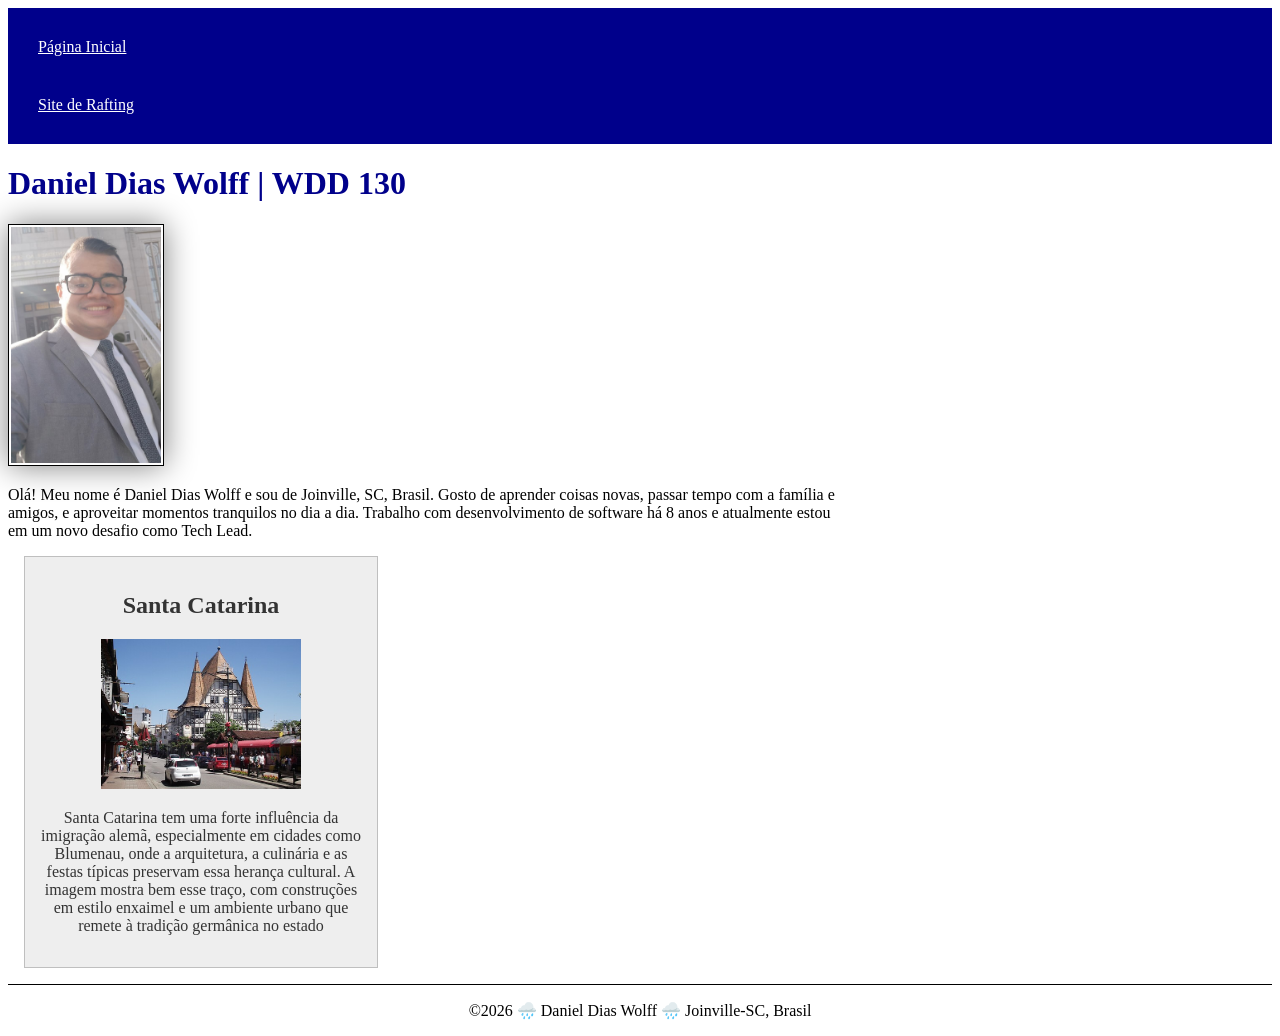
==== index.html @ 9dc5e1a5 "atividade da semana 02 Melhoria da Página Inicial" ====
<!DOCTYPE html>
<html lang="pt-BR">

<head>
    <meta charset="utf-8">
    <meta name="viewport" content="width=device-width, initial-scale=1.0">
    <title>Daniel Dias Wolff | WDD 130</title>
    <meta name="description"
        content="Página inicial de Daniel Dias Wolff no curso WDD 130, apresentando perfil, experiência em desenvolvimento de software e propósito acadêmico.">
    <meta name="author" content="Daniel Dias Wolff">
    <link rel="stylesheet" href="estilos/estilos.css">
</head>

<body>
    <header>
        <nav>
            <a href="#">Página Inicial</a>
            <a href="wwr/">Site de Rafting</a>
        </nav>
    </header>

    <main>
        <h1>Daniel Dias Wolff | WDD 130</h1>
        <img src="imagens/perfil.jpg" alt="Olá, meu nome é Daniel Dias Wolff" width="200">
        <p>Olá! Meu nome é Daniel Dias Wolff e sou de Joinville, SC, Brasil. Gosto de aprender coisas novas, passar
            tempo com a
            família e amigos, e aproveitar momentos tranquilos no dia a dia. Trabalho com desenvolvimento de software há
            8 anos
            e atualmente estou em um novo desafio como Tech Lead.
        </p>
    </main>

    <aside>
        <h2>Santa Catarina</h2>
        <img src="imagens/vista_do_castelinho_da_moellmann_em_blumenau.jpg" alt="">
        <p>Santa Catarina tem uma forte influência da imigração alemã, especialmente em cidades como Blumenau, onde a
            arquitetura,
            a culinária e as festas típicas preservam essa herança cultural. A imagem mostra bem esse traço, com
            construções em
            estilo enxaimel e um ambiente urbano que remete à tradição germânica no estado</p>
    </aside>

    <footer>
        <p>©2026 🌧️ Daniel Dias Wolff 🌧️ Joinville-SC, Brasil</p>
    </footer>
</body>

</html>
---- estilos/estilos.css ----
nav {
    background-color: darkblue;
    padding: 10px;
}

nav a {
    color: white;
    display: block;
    padding: 20px;
}

h1 {
    color: darkblue;
}

main img {
    width: 150px;
    height: auto;
    border: 1px solid black;
    padding: 2px;
    box-shadow: 0 0 30px gray;
}

p {
    padding: 10px;
}

main {
    max-width: 840px;
}

aside {
    width: 20rem;
    margin: 1rem;
    border: 1px solid rgb(0 0 0 / 0.2);
    padding: 1rem;
    background-color: #eee;
    color: #333;
    text-align: center;
}

aside img {
    width: 200px;
    height: auto;
}

p {
    padding: 0;
}

footer {
    margin-top: 15px;
    border-top: 1px solid #000;
    text-align: center;
}
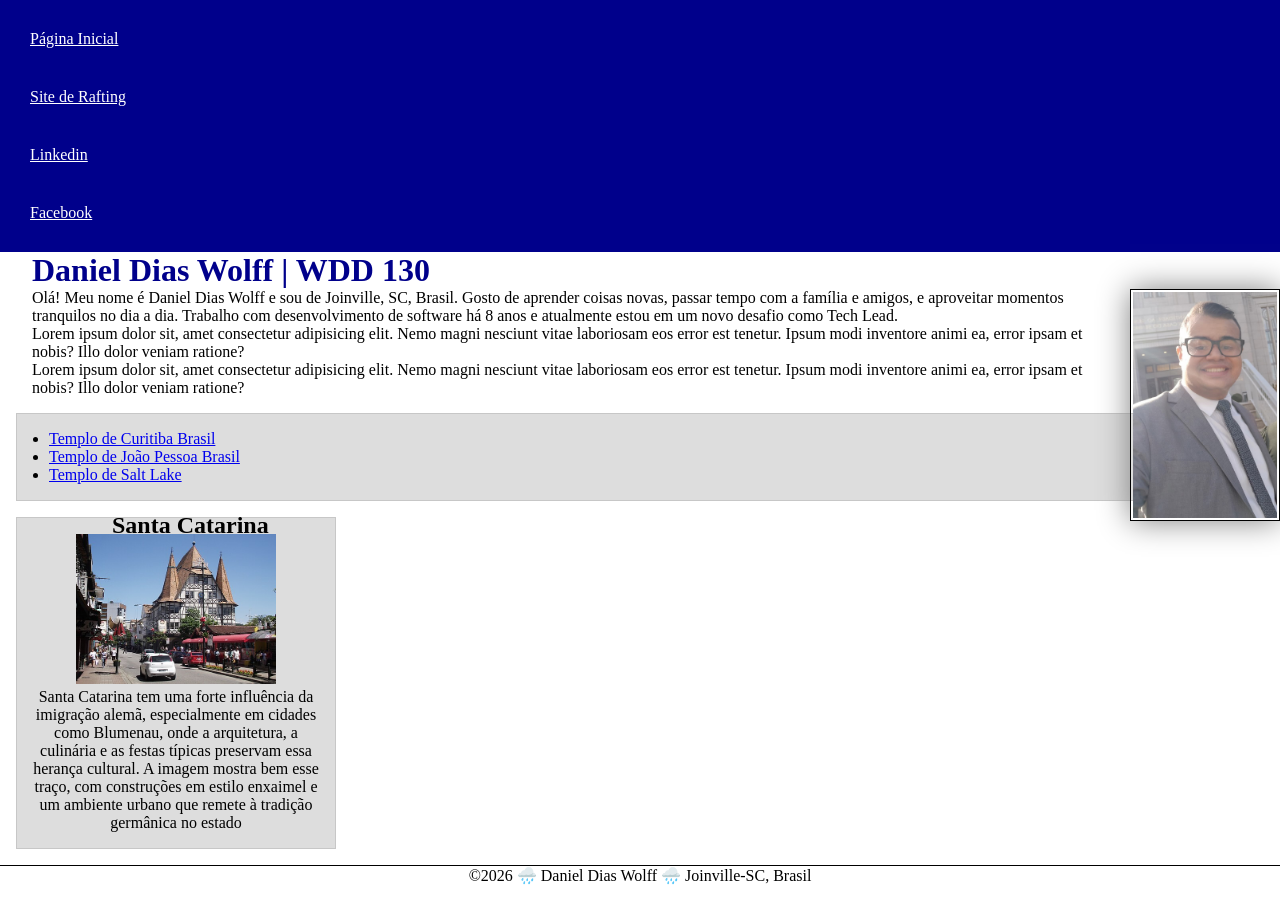
==== commit a6b75806: "Melhorias adicionais na pagina inicial" ====
--- a/index.html
+++ b/index.html
@@ -16,23 +16,48 @@
         <nav>
             <a href="#">Página Inicial</a>
             <a href="wwr/">Site de Rafting</a>
+            <a href="https://www.linkedin.com/in/daniel-dias-wolff-31904819b/">Linkedin</a>
+            <a href="https://www.facebook.com/daniel.wolff.5855">Facebook</a>
         </nav>
     </header>
 
     <main>
-        <h1>Daniel Dias Wolff | WDD 130</h1>
+        <h1 class="indentacao">Daniel Dias Wolff | WDD 130</h1>
         <img src="imagens/perfil.jpg" alt="Olá, meu nome é Daniel Dias Wolff" width="200">
-        <p>Olá! Meu nome é Daniel Dias Wolff e sou de Joinville, SC, Brasil. Gosto de aprender coisas novas, passar
+        <p class="indentacao">Olá! Meu nome é Daniel Dias Wolff e sou de Joinville, SC, Brasil. Gosto de aprender coisas
+            novas, passar
             tempo com a
             família e amigos, e aproveitar momentos tranquilos no dia a dia. Trabalho com desenvolvimento de software há
             8 anos
             e atualmente estou em um novo desafio como Tech Lead.
         </p>
+        <p class="indentacao">
+            Lorem ipsum dolor sit, amet consectetur adipisicing elit. Nemo magni nesciunt vitae laboriosam eos error est
+            tenetur. Ipsum modi inventore animi ea, error ipsam et nobis? Illo dolor veniam ratione?
+        </p>
+        <p class="indentacao">
+            Lorem ipsum dolor sit, amet consectetur adipisicing elit. Nemo magni nesciunt vitae laboriosam eos error est
+            tenetur. Ipsum modi inventore animi ea, error ipsam et nobis? Illo dolor veniam ratione?
+        </p>
+        <ul class="caixa indentacao">
+            <li><a href="https://www.churchofjesuschrist.org/temples/details/curitiba-brazil-temple"
+                    target="_blank">Templo de Curitiba Brasil
+                </a>
+            </li>
+            <li><a href="https://www.churchofjesuschrist.org/temples/details/joao-pessoa-brazil-temple"
+                    target="_blank">Templo de João Pessoa Brasil
+                </a>
+            </li>
+            <li><a href="https://www.churchofjesuschrist.org/temples/details/salt-lake-temple" target="_blank">Templo de
+                    Salt Lake
+                </a>
+            </li>
+        </ul>
     </main>
 
-    <aside>
+    <aside class="caixa">
         <h2>Santa Catarina</h2>
-        <img src="imagens/vista_do_castelinho_da_moellmann_em_blumenau.jpg" alt="">
+        <img src="imagens/castelinho_da_moellman.jpg" alt="Castelinho da Moellmann em Blumenau">
         <p>Santa Catarina tem uma forte influência da imigração alemã, especialmente em cidades como Blumenau, onde a
             arquitetura,
             a culinária e as festas típicas preservam essa herança cultural. A imagem mostra bem esse traço, com
--- a/estilos/estilos.css
+++ b/estilos/estilos.css
@@ -1,5 +1,16 @@
+* {
+    margin: 0;
+    padding: 0;
+    box-sizing: border-box;
+}
+
+:root {
+    --cor-primaria: darkblue;
+    --cor-preta: black;
+}
+
 nav {
-    background-color: darkblue;
+    background-color: var(--cor-primaria);
     padding: 10px;
 }
 
@@ -10,32 +21,22 @@
 }
 
 h1 {
-    color: darkblue;
+    color: var(--cor-primaria);
 }
 
 main img {
+    margin-left: 20px;
+    margin-bottom: 10px;
     width: 150px;
     height: auto;
-    border: 1px solid black;
+    border: 1px solid var(--cor-preta);
     padding: 2px;
     box-shadow: 0 0 30px gray;
-}
-
-p {
-    padding: 10px;
-}
-
-main {
-    max-width: 840px;
+    float: right;
 }
 
 aside {
-    width: 20rem;
-    margin: 1rem;
-    border: 1px solid rgb(0 0 0 / 0.2);
-    padding: 1rem;
-    background-color: #eee;
-    color: #333;
+    width: 20em;
     text-align: center;
 }
 
@@ -44,12 +45,32 @@
     height: auto;
 }
 
+aside h2 {
+    position: absolute;
+    top: 512px;
+    left: 112px;
+}
+
 p {
     padding: 0;
 }
 
 footer {
     margin-top: 15px;
-    border-top: 1px solid #000;
+    border-top: 1px solid var(--cor-preta);
     text-align: center;
+}
+
+/* Seletores de Classe */
+
+.caixa {
+    margin: 1em;
+    border: 1px solid rgb(0 0 0 / 10%);
+    padding: 1em;
+    background-color: #ddd;
+    color: var(--cor-preta);
+}
+
+.indentacao {
+    padding-left: 2rem;
 }
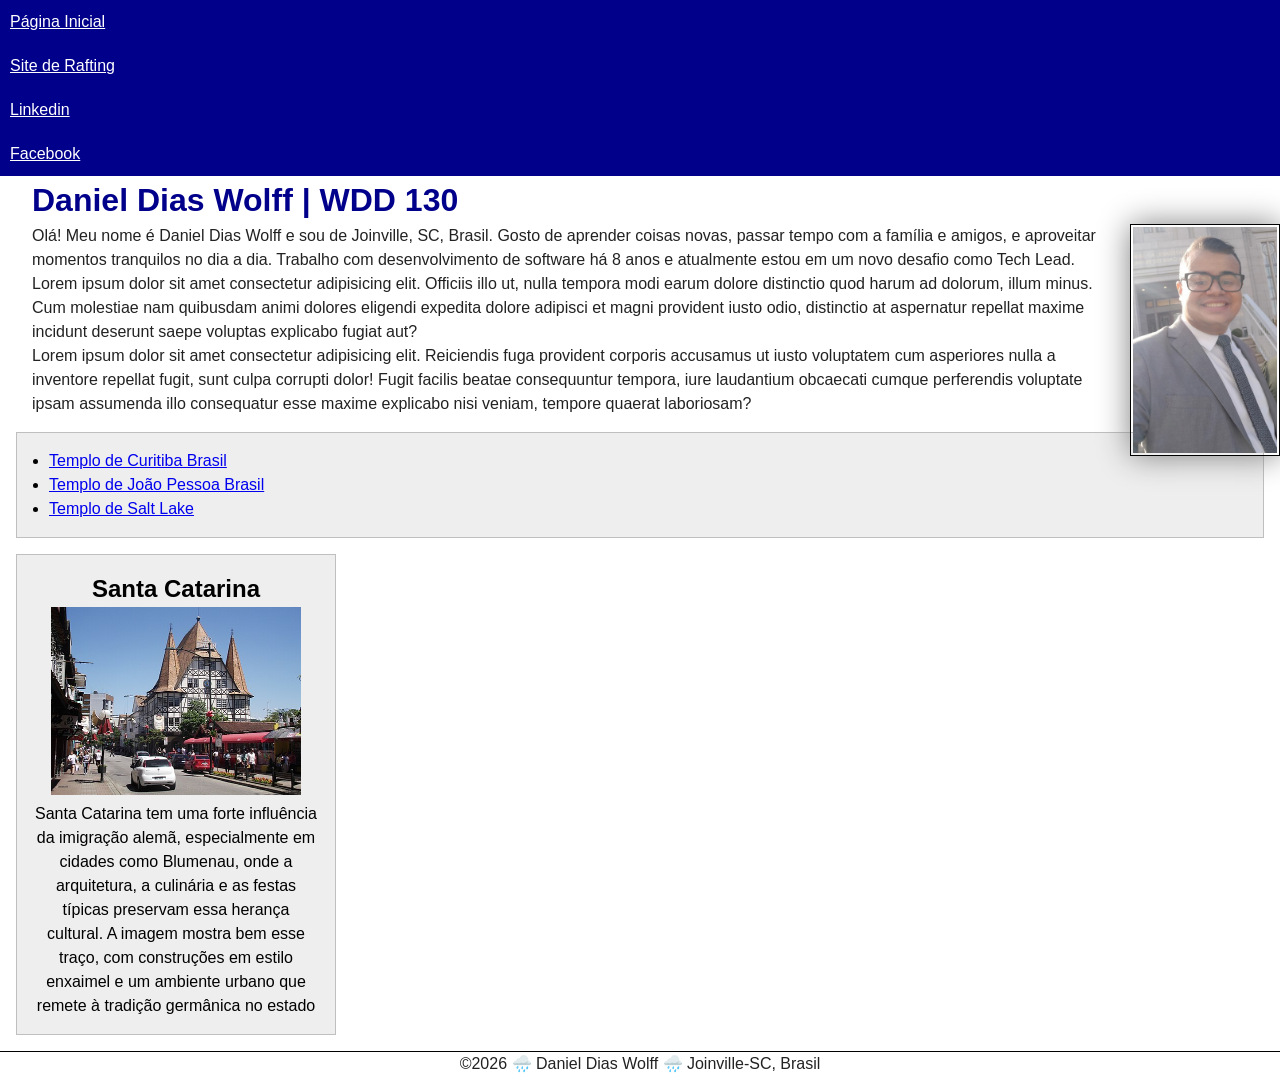
==== commit a226ad34: "Ajustando css" ====
--- a/index.html
+++ b/index.html
@@ -32,12 +32,16 @@
             e atualmente estou em um novo desafio como Tech Lead.
         </p>
         <p class="indentacao">
-            Lorem ipsum dolor sit, amet consectetur adipisicing elit. Nemo magni nesciunt vitae laboriosam eos error est
-            tenetur. Ipsum modi inventore animi ea, error ipsam et nobis? Illo dolor veniam ratione?
+            Lorem ipsum dolor sit amet consectetur adipisicing elit. Officiis illo ut, nulla tempora modi earum dolore
+            distinctio quod harum ad dolorum, illum minus. Cum molestiae nam quibusdam animi dolores eligendi expedita
+            dolore adipisci et magni provident iusto odio, distinctio at aspernatur repellat maxime incidunt deserunt
+            saepe voluptas explicabo fugiat aut?
         </p>
         <p class="indentacao">
-            Lorem ipsum dolor sit, amet consectetur adipisicing elit. Nemo magni nesciunt vitae laboriosam eos error est
-            tenetur. Ipsum modi inventore animi ea, error ipsam et nobis? Illo dolor veniam ratione?
+            Lorem ipsum dolor sit amet consectetur adipisicing elit. Reiciendis fuga provident corporis accusamus ut
+            iusto voluptatem cum asperiores nulla a inventore repellat fugit, sunt culpa corrupti dolor! Fugit facilis
+            beatae consequuntur tempora, iure laudantium obcaecati cumque perferendis voluptate ipsam assumenda illo
+            consequatur esse maxime explicabo nisi veniam, tempore quaerat laboriosam?
         </p>
         <ul class="caixa indentacao">
             <li><a href="https://www.churchofjesuschrist.org/temples/details/curitiba-brazil-temple"
--- a/estilos/estilos.css
+++ b/estilos/estilos.css
@@ -2,6 +2,14 @@
     margin: 0;
     padding: 0;
     box-sizing: border-box;
+}
+
+body {
+    font-family: Arial, Helvetica, sans-serif;
+    line-height: 1.5;
+    color: #222;
+    background: #fff;
+    margin: 0;
 }
 
 :root {
@@ -11,13 +19,12 @@
 
 nav {
     background-color: var(--cor-primaria);
-    padding: 10px;
 }
 
 nav a {
     color: white;
+    padding: 10px;
     display: block;
-    padding: 20px;
 }
 
 h1 {
@@ -26,7 +33,7 @@
 
 main img {
     margin-left: 20px;
-    margin-bottom: 10px;
+    margin-bottom: 20px;
     width: 150px;
     height: auto;
     border: 1px solid var(--cor-preta);
@@ -35,39 +42,40 @@
     float: right;
 }
 
+p {
+    padding: 0;
+}
+
 aside {
-    width: 20em;
+    width: 20rem;
+    color: #333;
     text-align: center;
+    position: relative;
 }
 
 aside img {
-    width: 200px;
+    width: 250px;
     height: auto;
 }
 
 aside h2 {
-    position: absolute;
     top: 512px;
     left: 112px;
 }
 
-p {
-    padding: 0;
-}
-
 footer {
-    margin-top: 15px;
-    border-top: 1px solid var(--cor-preta);
+    margin-top: 1em;
+    border-top: 1px solid #000;
     text-align: center;
 }
 
 /* Seletores de Classe */
 
 .caixa {
+    border: 1px solid rgba(0, 0, 0, 0.2);
+    padding: 1em;
     margin: 1em;
-    border: 1px solid rgb(0 0 0 / 10%);
-    padding: 1em;
-    background-color: #ddd;
+    background-color: #eee;
     color: var(--cor-preta);
 }
 
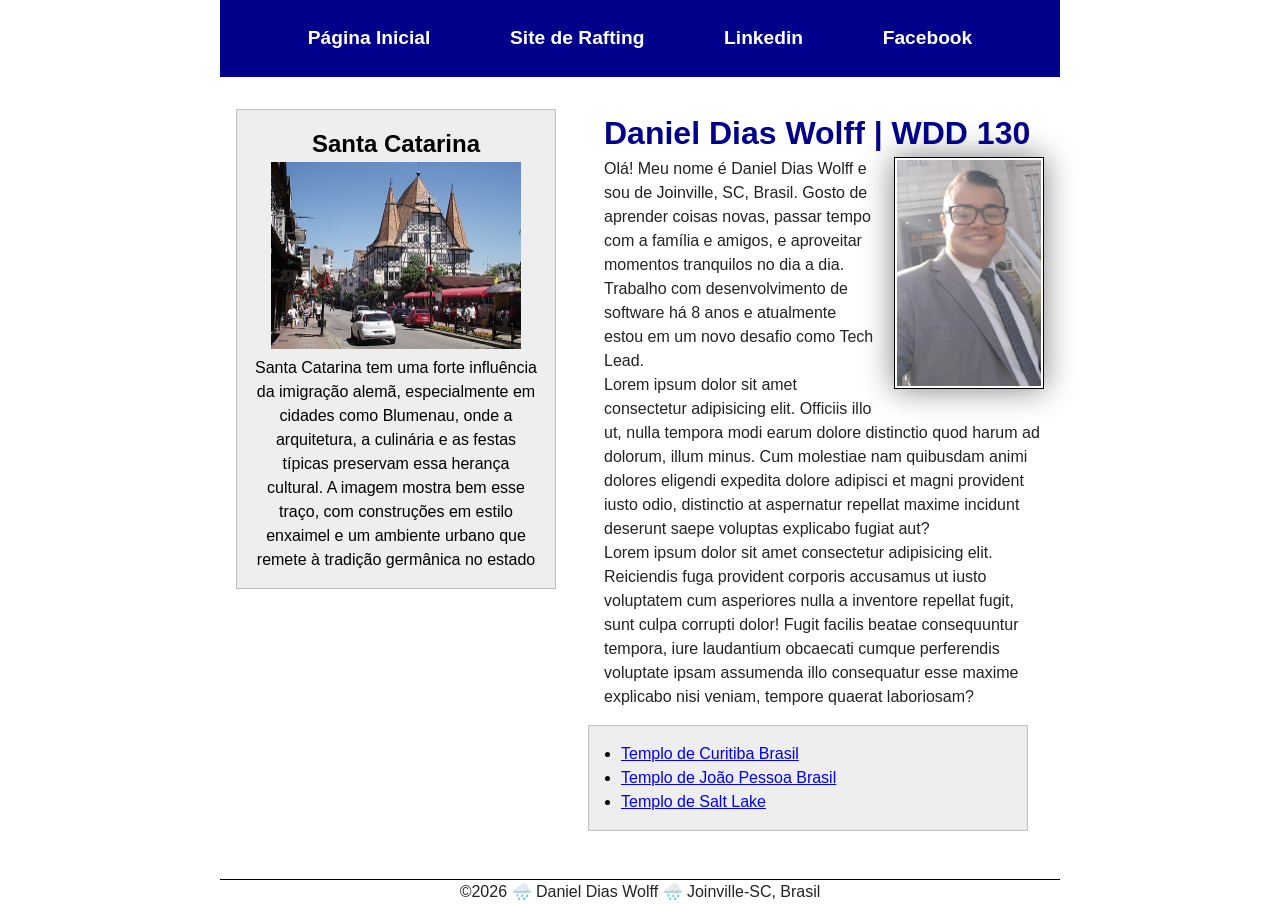
==== commit 3a2d46f4: "aula semana 04 grid" ====
--- a/index.html
+++ b/index.html
@@ -21,53 +21,55 @@
         </nav>
     </header>
 
-    <main>
-        <h1 class="indentacao">Daniel Dias Wolff | WDD 130</h1>
-        <img src="imagens/perfil.jpg" alt="Olá, meu nome é Daniel Dias Wolff" width="200">
-        <p class="indentacao">Olá! Meu nome é Daniel Dias Wolff e sou de Joinville, SC, Brasil. Gosto de aprender coisas
-            novas, passar
-            tempo com a
-            família e amigos, e aproveitar momentos tranquilos no dia a dia. Trabalho com desenvolvimento de software há
-            8 anos
-            e atualmente estou em um novo desafio como Tech Lead.
-        </p>
-        <p class="indentacao">
-            Lorem ipsum dolor sit amet consectetur adipisicing elit. Officiis illo ut, nulla tempora modi earum dolore
-            distinctio quod harum ad dolorum, illum minus. Cum molestiae nam quibusdam animi dolores eligendi expedita
-            dolore adipisci et magni provident iusto odio, distinctio at aspernatur repellat maxime incidunt deserunt
-            saepe voluptas explicabo fugiat aut?
-        </p>
-        <p class="indentacao">
-            Lorem ipsum dolor sit amet consectetur adipisicing elit. Reiciendis fuga provident corporis accusamus ut
-            iusto voluptatem cum asperiores nulla a inventore repellat fugit, sunt culpa corrupti dolor! Fugit facilis
-            beatae consequuntur tempora, iure laudantium obcaecati cumque perferendis voluptate ipsam assumenda illo
-            consequatur esse maxime explicabo nisi veniam, tempore quaerat laboriosam?
-        </p>
-        <ul class="caixa indentacao">
-            <li><a href="https://www.churchofjesuschrist.org/temples/details/curitiba-brazil-temple"
-                    target="_blank">Templo de Curitiba Brasil
-                </a>
-            </li>
-            <li><a href="https://www.churchofjesuschrist.org/temples/details/joao-pessoa-brazil-temple"
-                    target="_blank">Templo de João Pessoa Brasil
-                </a>
-            </li>
-            <li><a href="https://www.churchofjesuschrist.org/temples/details/salt-lake-temple" target="_blank">Templo de
-                    Salt Lake
-                </a>
-            </li>
-        </ul>
-    </main>
-
-    <aside class="caixa">
-        <h2>Santa Catarina</h2>
-        <img src="imagens/castelinho_da_moellman.jpg" alt="Castelinho da Moellmann em Blumenau">
-        <p>Santa Catarina tem uma forte influência da imigração alemã, especialmente em cidades como Blumenau, onde a
-            arquitetura,
-            a culinária e as festas típicas preservam essa herança cultural. A imagem mostra bem esse traço, com
-            construções em
-            estilo enxaimel e um ambiente urbano que remete à tradição germânica no estado</p>
-    </aside>
+    <div class="grid">
+        <main>
+            <h1 class="indentacao">Daniel Dias Wolff | WDD 130</h1>
+            <img src="imagens/perfil.jpg" alt="Olá, meu nome é Daniel Dias Wolff" width="200">
+            <p class="indentacao">Olá! Meu nome é Daniel Dias Wolff e sou de Joinville, SC, Brasil. Gosto de aprender coisas
+                novas, passar
+                tempo com a
+                família e amigos, e aproveitar momentos tranquilos no dia a dia. Trabalho com desenvolvimento de software há
+                8 anos
+                e atualmente estou em um novo desafio como Tech Lead.
+            </p>
+            <p class="indentacao">
+                Lorem ipsum dolor sit amet consectetur adipisicing elit. Officiis illo ut, nulla tempora modi earum dolore
+                distinctio quod harum ad dolorum, illum minus. Cum molestiae nam quibusdam animi dolores eligendi expedita
+                dolore adipisci et magni provident iusto odio, distinctio at aspernatur repellat maxime incidunt deserunt
+                saepe voluptas explicabo fugiat aut?
+            </p>
+            <p class="indentacao">
+                Lorem ipsum dolor sit amet consectetur adipisicing elit. Reiciendis fuga provident corporis accusamus ut
+                iusto voluptatem cum asperiores nulla a inventore repellat fugit, sunt culpa corrupti dolor! Fugit facilis
+                beatae consequuntur tempora, iure laudantium obcaecati cumque perferendis voluptate ipsam assumenda illo
+                consequatur esse maxime explicabo nisi veniam, tempore quaerat laboriosam?
+            </p>
+            <ul class="caixa indentacao">
+                <li><a href="https://www.churchofjesuschrist.org/temples/details/curitiba-brazil-temple"
+                        target="_blank">Templo de Curitiba Brasil
+                    </a>
+                </li>
+                <li><a href="https://www.churchofjesuschrist.org/temples/details/joao-pessoa-brazil-temple"
+                        target="_blank">Templo de João Pessoa Brasil
+                    </a>
+                </li>
+                <li><a href="https://www.churchofjesuschrist.org/temples/details/salt-lake-temple" target="_blank">Templo de
+                        Salt Lake
+                    </a>
+                </li>
+            </ul>
+        </main>
+    
+        <aside class="caixa">
+            <h2>Santa Catarina</h2>
+            <img src="imagens/castelinho_da_moellman.jpg" alt="Castelinho da Moellmann em Blumenau">
+            <p>Santa Catarina tem uma forte influência da imigração alemã, especialmente em cidades como Blumenau, onde a
+                arquitetura,
+                a culinária e as festas típicas preservam essa herança cultural. A imagem mostra bem esse traço, com
+                construções em
+                estilo enxaimel e um ambiente urbano que remete à tradição germânica no estado</p>
+        </aside>    
+    </div>
 
     <footer>
         <p>©2026 🌧️ Daniel Dias Wolff 🌧️ Joinville-SC, Brasil</p>
--- a/estilos/estilos.css
+++ b/estilos/estilos.css
@@ -12,6 +12,11 @@
     margin: 0;
 }
 
+header, footer, .grid {
+    max-width: 840px;
+    margin: 0 auto;
+}
+
 :root {
     --cor-primaria: darkblue;
     --cor-preta: black;
@@ -19,12 +24,19 @@
 
 nav {
     background-color: var(--cor-primaria);
+    padding: 1rem;
+    display: flex;
+    justify-content: space-evenly;
+    align-items: center;
 }
 
 nav a {
     color: white;
-    padding: 10px;
+    padding: 0.5rem;
     display: block;
+    font-weight: 700;
+    font-size: 1.2rem;
+    text-decoration: none;
 }
 
 h1 {
@@ -51,6 +63,8 @@
     color: #333;
     text-align: center;
     position: relative;
+    grid-column: 1/2;
+    grid-row: 1/2;
 }
 
 aside img {
@@ -81,4 +95,18 @@
 
 .indentacao {
     padding-left: 2rem;
-}+}
+
+.grid {
+    display: grid;
+    align-items: start;
+    grid-template-columns: 20rem 1fr;
+    gap: 1rem;
+    margin-top: 1rem;
+}
+      
+main {
+    grid-column: 2/3;
+    margin: 1rem;
+}
+    
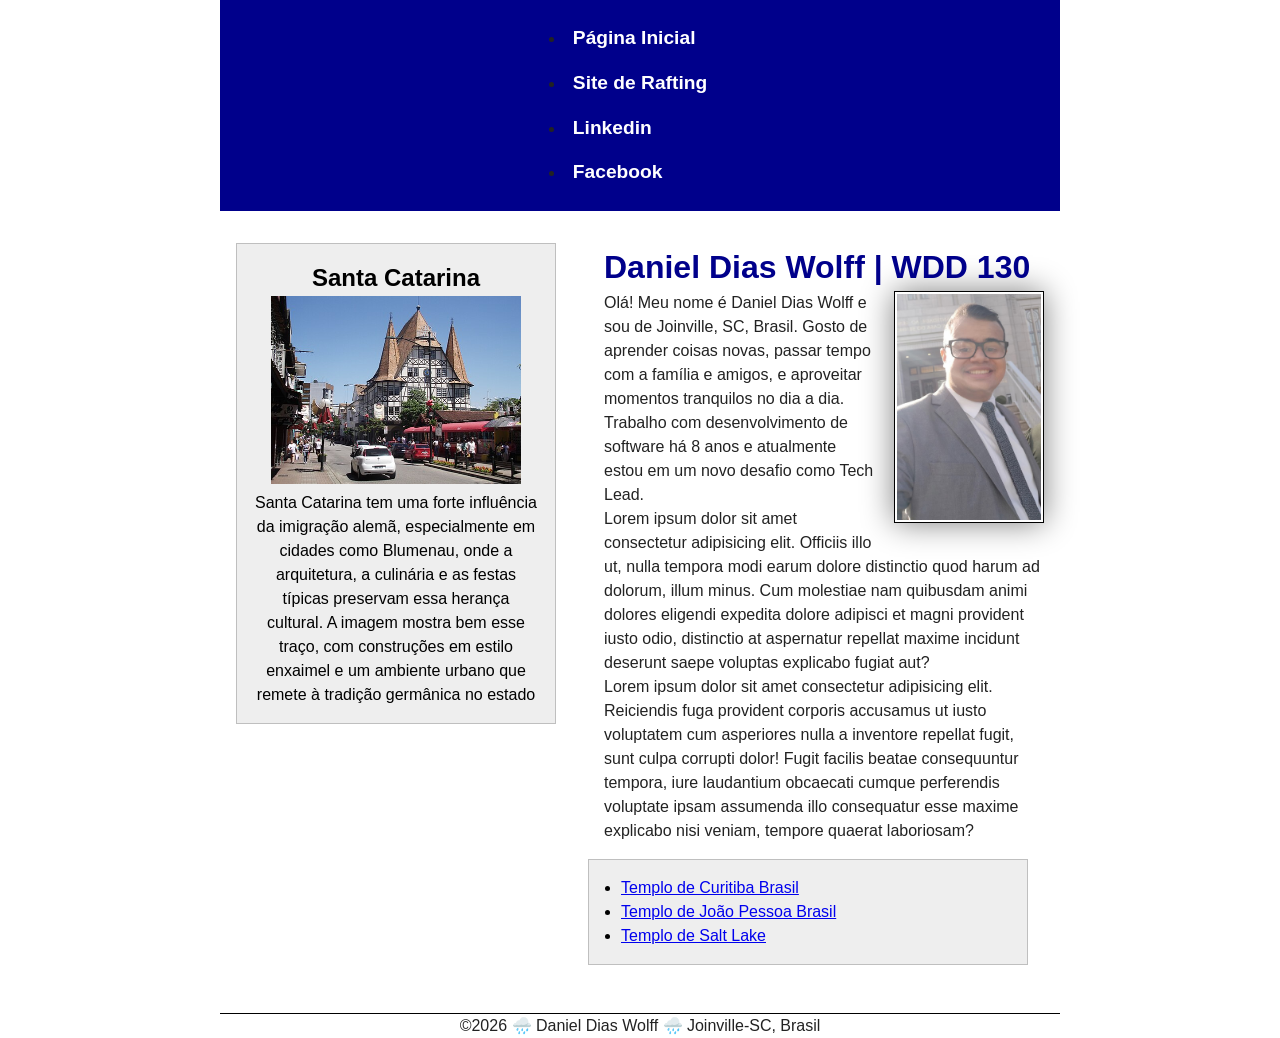
==== commit 694ce6af: "Semana 04 deixando stilo igual Wireframe" ====
--- a/index.html
+++ b/index.html
@@ -14,10 +14,12 @@
 <body>
     <header>
         <nav>
-            <a href="#">Página Inicial</a>
-            <a href="wwr/">Site de Rafting</a>
-            <a href="https://www.linkedin.com/in/daniel-dias-wolff-31904819b/">Linkedin</a>
-            <a href="https://www.facebook.com/daniel.wolff.5855">Facebook</a>
+            <ul>
+                <li><a href="#">Página Inicial</a></li>
+                <li><a href="wwr/">Site de Rafting</a></li>
+                <li><a href="https://www.linkedin.com/in/daniel-dias-wolff-31904819b/">Linkedin</a></li>
+                <li><a href="https://www.facebook.com/daniel.wolff.5855">Facebook</a></li>
+            </ul>
         </nav>
     </header>
 
